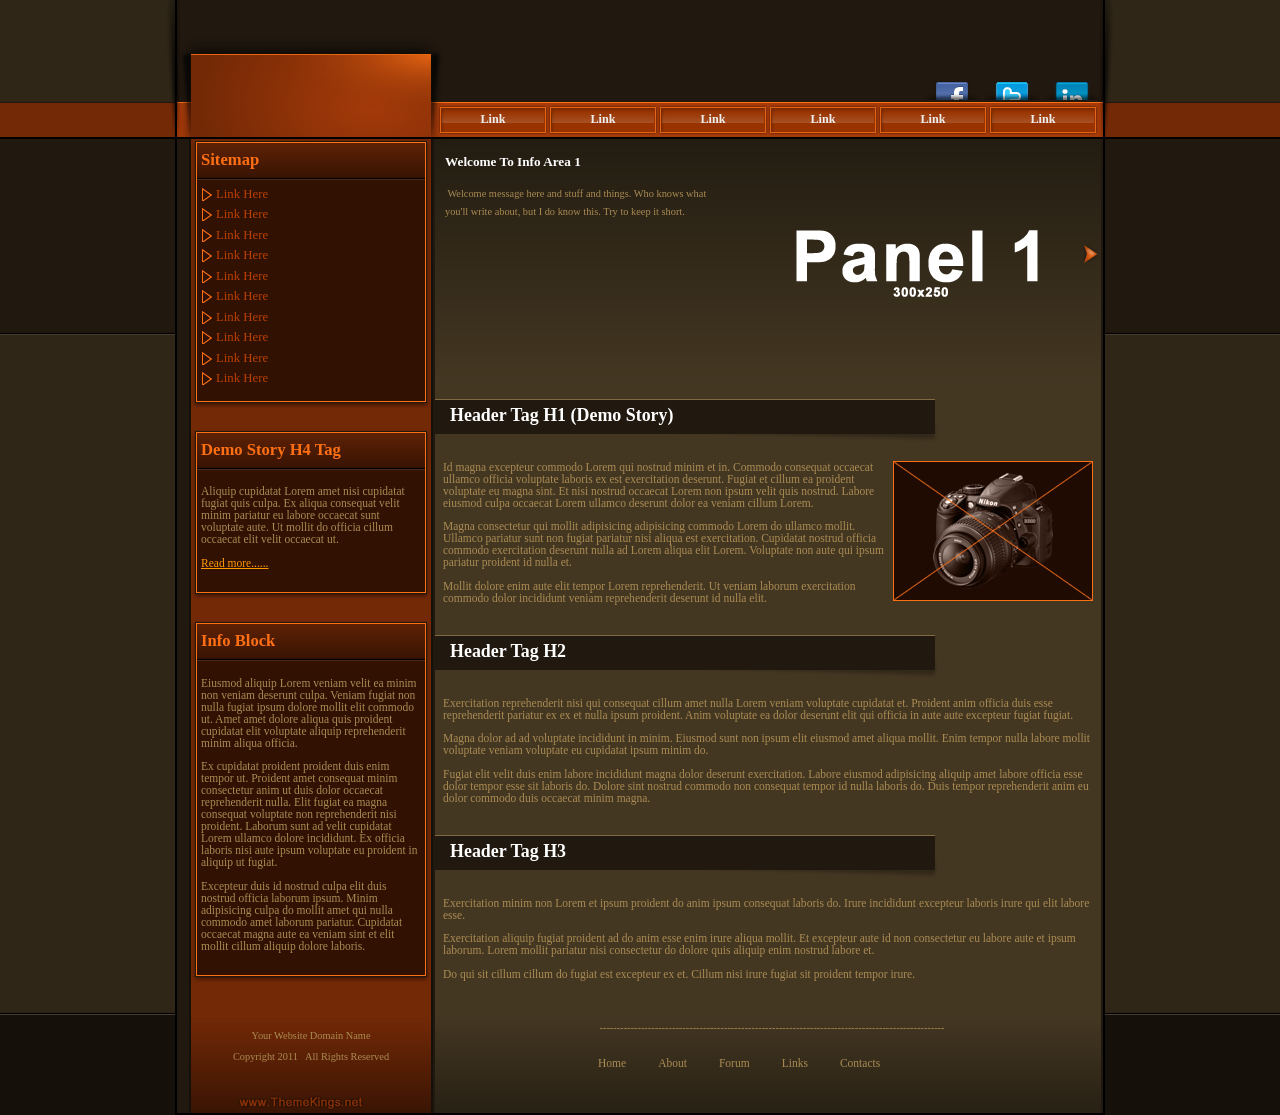
==== index.html @ bce32039 "found a template to use" ====
<!DOCTYPE html PUBLIC "-//W3C//DTD XHTML 1.0 Transitional//EN" "http://www.w3.org/TR/xhtml1/DTD/xhtml1-transitional.dtd">
<html xmlns="http://www.w3.org/1999/xhtml">

<head>

<meta content="text/html; charset=windows-1252" http-equiv="Content-Type" />

<title>ThemeKings HAZE HTML and CSS Gaming Website Theme - Free Template Download</title>
<meta name="description" content="Download HAZE at Themekings. Our FREE website theme is codied in HTML and CSS format." />
<meta name="keywords" content="" />
<meta content="english" name="Language"/>
<meta content="public" http-equiv="cache-control"/>
<meta content="index,follow" name="robots"/>

<meta property="og:url"           content="http://themekings.net/themestk/rec/haze/index.html" />
<meta property="og:type"          content="website" />
<meta property="og:title"         content="ThemeKings HAZE HTML and CSS Gaming Website Theme - Free Template Download" />
<meta property="og:description"   content="Download HAZE at Themekings. Our FREE website theme is codied in HTML and CSS format." />
<meta property="og:image"         content="http://themekings.net/images/tk.jpg" />

<meta name="viewport" content="width-device-width, initial-scale=1.0"/>


<!-- Global site tag (gtag.js) - Google Analytics -->
<script async src="https://www.googletagmanager.com/gtag/js?id=UA-2984065-7"></script>
<script>
  window.dataLayer = window.dataLayer || [];
  function gtag(){dataLayer.push(arguments);}
  gtag('js', new Date());

  gtag('config', 'UA-2984065-7');
</script>


<!-- CSS FILES -->
<link href="css/styles.css" rel="stylesheet" type="text/css" />


<script src="slideshow/jquery-1.2.6.pack.js" type="text/javascript"></script>
<script src="slideshow/stepcarousel.js" type="text/javascript"></script>
<script src="slideshow/carousel.js" type="text/javascript"></script>
<script src="slideshow/portfolio.js" type="text/javascript"></script>


</head>



<body>





<div id="container">

<div id="head">
	<div id="social-networks">
		<ul>
			<li><a class="FBlink" href="#" target="_blank"></a></li>
			<li><a class="TWlink" href="#" target="_blank"></a></li>
			<li><a class="LNlink" href="#" target="_blank"></a></li>
		</ul>
	</div>



	<div id="menuBox">
		<ul>
			<li><a href="#">Link</a></li>
			<li><a href="#">Link</a></li>
			<li><a href="#">Link</a></li>
			<li><a href="#">Link</a></li>
			<li><a href="#">Link</a></li>
			<li><a href="#">Link</a></li>
		</ul>
	</div>

</div>





<div id="pageBody">


	
	<div id="col-L">

		

		<div class="Vnav-Box">
			<h4>Sitemap</h4>
			<div class="vnavBdy">
				<div class="vnavInfo">
					<ul>
						<li><a href="#">Link Here</a></li>
						<li><a href="#">Link Here</a></li>
						<li><a href="#">Link Here</a></li>
						<li><a href="#">Link Here</a></li>
						<li><a href="#">Link Here</a></li>
						<li><a href="#">Link Here</a></li>
						<li><a href="#">Link Here</a></li>
						<li><a href="#">Link Here</a></li>
						<li><a href="#">Link Here</a></li>
						<li><a href="#">Link Here</a></li>
					</ul>
				</div>
			</div>
			<div class="vnavFt"></div>
		</div>

		

		

		<div class="Vnav-Box">
			<h4>Demo Story H4 Tag</h4>
			<div class="vnavBdy">
				<div class="vnavInfo">
					
					<p>Aliquip cupidatat Lorem amet nisi cupidatat fugiat quis culpa. Ex aliqua consequat velit minim pariatur eu labore occaecat sunt voluptate aute. Ut mollit 
					do officia cillum occaecat elit velit occaecat ut.</p>

					<p><a href="#">Read more......</a></p>
					
				</div>
			</div>
			<div class="vnavFt"></div>
		</div>





		<div class="Vnav-Box">
			<h4>Info Block</h4>
			<div class="vnavBdy">
				<div class="vnavInfo">
					
					<p>Eiusmod aliquip Lorem veniam velit ea minim non veniam deserunt culpa. Veniam fugiat non nulla fugiat ipsum dolore mollit elit commodo ut. Amet amet dolore 
					aliqua quis proident cupidatat elit voluptate aliquip reprehenderit minim aliqua officia.</p>

					<p>Ex cupidatat proident proident duis enim tempor ut. Proident amet consequat minim consectetur anim ut duis dolor occaecat reprehenderit nulla. Elit fugiat 
					ea magna consequat voluptate non reprehenderit nisi proident. Laborum sunt ad velit cupidatat Lorem ullamco dolore incididunt. Ex officia laboris nisi aute 
					ipsum voluptate eu proident in aliquip ut fugiat.</p>
					
					<p>Excepteur duis id nostrud culpa elit duis nostrud officia laborum ipsum. Minim adipisicing culpa do mollit amet qui nulla commodo amet laborum pariatur. 
					Cupidatat occaecat magna aute ea veniam sint et elit mollit cillum aliquip dolore laboris.</p>
					
				</div>
			</div>
			<div class="vnavFt"></div>
		</div>

		

		

	</div>



	





	<div id="col-R">

		<div id="pageBanner">		

			<div id="mygallery">
			<div class="contenthol">
			
			
				<div class="con">
					<div class="inner">
						<div class="projecttitle">Welcome To Info Area 1</div>
						<div class="projectdesc">
							<p>&nbsp;Welcome message here and stuff and things. Who knows what you'll write about, but I do know this. Try to keep it short.</p>
							<img alt="Coming Soon" class="preview" height="250" src="images/1.png" width="300" />
						</div>
					</div>
				</div>


				<div class="con">
					<div class="inner">
						<div class="projecttitle">Welcome To Info Area 2</div>
						<div class="projectdesc">
							<p>Adipisicing magna amet est mollit elit incididunt dolor veniam velit sit tempor aute anim do magna dolor aliquip veniam ad culpa occaecat qui. Qui aliquip incididunt amet cupidatat cupidatat amet do elit et pariatur labore cillum culpa quis eiusmod velit sint irure ipsum ex proident. Do cillum aliqua labore consectetur ipsum ipsum est veniam exercitation anim sint Lorem non dolore commodo aliqua exercitation.</p>							<img alt="Coming Soon" class="preview" height="250" src="images/2.png" width="300" />
						</div>
					</div>
				</div>


				<div class="con">
					<div class="inner">
						<div class="projecttitle">Welcome To Info Area 3</div>
						<div class="projectdesc">
							<p>Veniam Lorem sunt sint exercitation veniam pariatur ipsum irure velit cupidatat adipisicing nostrud adipisicing mollit aute ad eu deserunt occaecat sint anim cillum aliquip culpa. Nisi elit proident sit amet anim occaecat veniam do. Qui esse nulla id nulla anim nulla id deserunt mollit et nulla anim tempor id aliqua in adipisicing ex cupidatat in pariatur aliqua amet.</p>
							<img alt="Coming Soon" class="preview" height="250" src="images/3.png" width="300" />
						</div>
					</div>
				</div>			

			</div>

		</div>

			

	</div>

		

		<h1>Header Tag H1 (Demo Story)</h1>
		<div class="cnt-box">
			<div class="cnt-info">
				
				<p><img style="float:right; margin-left:6px" alt="" height="140" src="images/test-pic.jpg" width="200" />Id magna excepteur commodo Lorem qui nostrud minim et 
				in. Commodo consequat occaecat ullamco officia voluptate laboris ex est exercitation deserunt. Fugiat et cillum ea proident voluptate eu magna sint. Et nisi 
				nostrud occaecat Lorem non ipsum velit quis nostrud. Labore eiusmod culpa occaecat Lorem ullamco deserunt dolor ea veniam cillum Lorem.</p>
				
				<p>Magna consectetur qui mollit adipisicing adipisicing commodo Lorem do ullamco mollit. Ullamco pariatur sunt non fugiat pariatur nisi aliqua est exercitation. 
				Cupidatat nostrud officia commodo exercitation deserunt nulla ad Lorem aliqua elit Lorem. Voluptate non aute qui ipsum pariatur proident id nulla et.</p>

				<p>Mollit dolore enim aute elit tempor Lorem reprehenderit. Ut veniam laborum exercitation commodo dolor incididunt veniam reprehenderit deserunt id 
				nulla elit.</p>
			
			</div>
		</div>



		<h2>Header Tag H2</h2>
		<div class="cnt-box">
			<div class="cnt-info">
				
				<p>Exercitation reprehenderit nisi qui consequat cillum amet nulla Lorem veniam voluptate cupidatat et. Proident anim officia duis esse reprehenderit pariatur 
				ex ex et nulla ipsum proident. Anim voluptate ea dolor deserunt elit qui officia in aute aute excepteur fugiat fugiat.</p>

				<p>Magna dolor ad ad voluptate incididunt in minim. Eiusmod sunt non ipsum elit eiusmod amet aliqua mollit. Enim tempor nulla labore mollit voluptate veniam 
				voluptate eu cupidatat ipsum minim do.</p>
				
				<p>Fugiat elit velit duis enim labore incididunt magna dolor deserunt exercitation. Labore eiusmod adipisicing aliquip amet labore officia esse dolor 
				tempor esse sit laboris do. Dolore sint nostrud commodo non consequat tempor id nulla laboris do. Duis tempor reprehenderit anim eu dolor commodo duis 
				occaecat minim magna.</p>
								
			</div>
		</div>



		<h3>Header Tag H3</h3>
		<div class="cnt-box">
			<div class="cnt-info">
				
				<p>Exercitation minim non Lorem et ipsum proident do anim ipsum consequat laboris do. Irure incididunt excepteur laboris irure qui elit labore esse.</p>

				<p>Exercitation aliquip fugiat proident ad do anim esse enim irure aliqua mollit. Et excepteur aute id non consectetur eu labore aute et ipsum laborum. Lorem mollit pariatur nisi consectetur do dolore quis aliquip enim nostrud labore et.</p>
				
				<p>Do qui sit cillum cillum do fugiat est excepteur ex et. Cillum nisi irure fugiat sit proident tempor irure.</p>
				
			</div>
		</div>

	</div>

<div class="clear-B"></div>	
</div>



</div>





<div id="foot">
	<div id="foot-Info">
		<div id="FT-col-L">
			<div id="FT-col-L-info">
				<p>Your Website Domain Name</p>
				<p>Copyright 2011&nbsp;&nbsp; All Rights Reserved</p>
			</div>
		</div>
		<div id="FT-col-R">
		
			<p>----------------------------------------------------------------------------------------------------</p>
			
			<div class="FT-info-links">
				<ul>
					<li><a class="footer" href="#">Home</a></li>
					<li><a class="footer" href="#">About</a></li>
					<li><a class="footer" href="#">Forum</a></li>
					<li><a class="footer" href="#">Links</a></li>
					<li><a class="footer" href="#">Contacts</a></li>
				</ul>
			</div>
		</div>
	</div>
</div>



</body>
</html>
---- css/styles.css ----
﻿/*
ThemeKings
www.themekings.net
Todd Swift, Designer
tswift@themekings.net
Released: 02/2011
Last revised: 02/2022
Copyright 2011, All Rights Reserved
 */
/* ========== BODY ========== */
body {
	background-position: left top;
	background-color: #2F2617;
	font-family: Verdana;
	padding: 0px;
	margin: 0px;
	overflow: auto;
	font-size: .8em;
	background-image: url('../theme/top-bgnd.jpg');
	background-repeat: repeat-x;
}
/* ========== CONTAINERS ========== */
#container {
	padding: 0px;
	margin: 0px auto 0px auto;
	width: 960px;
	position: relative;
	overflow: hidden;
}
#pageBody {
	padding: 0px;
	margin: 0px auto 0px auto;
	background-image: url('../theme/body-fill.gif');
	background-repeat: repeat-y;
	background-position: left top;
	width: 930px;
	position: relative;
}
/* ========== HEADER TAGS ========== */
h1 {
	background-position: left top;
	padding: 0px;
	margin: 0px 0px 5px 0px;
	font-size: 140%;
	font-weight: bold;
	color: #FFFFFF;
	text-align: left;
	text-indent: 15px;
	background-image: url('../theme/h1.jpg');
	background-repeat: no-repeat;
	width: 666px;
	height: 45px;
	position: relative;
	overflow: hidden;
	line-height: 180%;
}
h2 {
	background-position: left top;
	padding: 0px;
	margin: 0px 0px 5px 0px;
	font-size: 140%;
	font-weight: bold;
	color: #FFFFFF;
	text-align: left;
	text-indent: 15px;
	background-image: url('../theme/h1.jpg');
	background-repeat: no-repeat;
	width: 666px;
	height: 45px;
	position: relative;
	overflow: hidden;
	line-height: 180%;
}
h3 {
	background-position: left top;
	padding: 0px;
	margin: 0px 0px 5px 0px;
	font-size: 140%;
	font-weight: bold;
	color: #FFFFFF;
	text-align: left;
	text-indent: 15px;
	background-image: url('../theme/h1.jpg');
	background-repeat: no-repeat;
	width: 666px;
	height: 45px;
	position: relative;
	overflow: hidden;
	line-height: 180%;
}
/* ====== Used As Vnav Title ======
h4 {
	font-size: 110%;
}
*/
h5 {
	font-size: 100%;
}
h6 {
	font-size: 100%;
}
p {
	color: #AA8B53;
	font-size: 90%;
	font-weight: normal;
}
/* ========== MISC. FLOATS ========== */
.float-R {
	float: right;
	position: relative;
}
.float-L {
	float: left;
	position: relative;
}
/* ========== MISC. CLEARS ========== */
.clear-R {
	clear: right;
}
.clear-L {
	clear: left;
}
.clear-B {
	clear: both;
}
/* ========== HEADER ========== */
#head {
	background-image: url('../theme/header.jpg');
	background-repeat: no-repeat;
	background-position: left top;
	padding: 0px;
	margin: 0px;
	width: 960px;
	height: 139px;
	position: relative;
	overflow: hidden;
}
/* ========== HEADER NAV ========== */
#menuBox {
	width: 660px;
	height: 30px;
	position: relative;
	margin-top: 5px;
	margin-left: 278px;
	padding: 0px;
}
#menuBox ul {
	padding : 0px;
	margin : 0px;
	list-style-type : none;
}
#menuBox ul li {
	padding : 0px;
	margin : 0px;
	display: inline;
}
#menuBox ul li a {
	width : 110px;
	height: 30px;
	background-position: 0px 0px;
	margin: 0px;
	padding : 0px;
	color: #EEEEEE;
	text-decoration : none;
	font-size: 95%;
	line-height : 240%;
	text-align: center;
	position : relative;
	background-repeat : no-repeat;
	background-image: url('../theme/HnavButn2.jpg');
	float: left;
	font-weight: bold;
	overflow: hidden;
}
#menuBox li a.current {
	background-position: 0px 0px;
	color : #EEEEEE;
}
#menuBox li a:hover {
	background-position: -110px 0px;
	color: #000;
	background-image : url('../theme/HnavButn2.jpg');
	background-repeat : no-repeat;
}
/* ========== COLUMNS ========== */
#col-L {
	width: 240px;
	position: relative;
	overflow: hidden;
	padding: 0px;
	margin: 0px 0px 0px 16px;
	float: left;
}
#col-R {
	width: 666px;
	position: relative;
	overflow: hidden;
	padding: 0px;
	margin: 0px 4px 0px 0px;
	float: right;
}
/* ========== CONTENT BANNER  ========== */
#pageBanner {
	padding: 0px;
	margin: 0px 0px 10px 0px;
	width: 666px;
	height: 250px;
	position: relative;
	overflow: hidden;
	background-image: url('../theme/page-banner.png');
	background-repeat: no-repeat;
	background-position: left top;
}
#mygallery {
	margin: 0px auto 0px auto;
	padding: 0px;
	position: relative;
	width: 666px;
	height: 250px;
	font-size: 90%;
	color: #000000;
	font-weight: normal;
	text-decoration: none;
	text-align: left;
}
.contenthol {
	padding: 0px;
	margin: 0px;
	height: 250px;
	width: 666px;
	overflow: hidden;
	top: 0px;
	left: 0px;
	position: absolute;
}
.projecttitle {
	margin: 0px;
	padding: 15px 0px 0px 10px;
	font-size: 115%;
	width: 280px;
	color: #fff;
	font-weight: bold;
}
.projectdesc {
	margin: 0px;
	width: 280px;
	color: #fff;
	line-height: 18px;
	padding: 5px 0px 0px 10px;
}
.preview {
	padding: 0px;
	position: absolute;
	bottom: 0;
	right: 0px;
	width: 300px;
	height: 250px;
	margin-right: 30px;
	color: #000000;
}
#next {
	position: absolute;
	bottom: 60px;
	right: 10px;
}
.con {
	height: 250px;
	width: 666px;
	overflow: hidden;
}
/* ========== CONTENT ========== */
.cnt-box {
	padding: 0px;
	margin: 0px 0px 20px 0px;
	width: 666px;
	position: relative;
	overflow: hidden;
}
.cnt-info {
	color: #AA8B53;
	text-align: left;
	padding: 0px;
	margin: 0px auto 0px auto;
	width: 650px;
	position: relative;
	overflow: hidden;
}
/* ========== V NAVIGATION MENU ========== */
.Vnav-Box {
	width: 240px;
	position: relative;
	overflow: hidden;
	padding: 0px;
	margin: 0px 0px 20px 0px;
}
h4 {
	margin: 0px;
	padding: 0px;
	width: 240px;
	height: 45px;
	position: relative;
	overflow: hidden;
	background-image: url('../theme/vnav-Header.png');
	background-repeat: no-repeat;
	background-position: left top;
	color: #FF6F14;
	text-align: left;
	text-indent: 10px;
	line-height: 250%;
	font-size: 130%;
	font-weight: bold;
}
.vnavBdy {
	background-image: url('../theme/vnav-fill.png');
	background-repeat: repeat-y;
	background-position: left top;
	margin: 0px;
	padding: 0px;
	width: 240px;
	position: relative;
	overflow: hidden;
}
.vnavFt {
	background-image: url('../theme/vnav-ft.png');
	background-repeat: no-repeat;
	background-position: left top;
	padding: 0px;
	margin: 0px;
	width: 240px;
	height: 20px;
	position: relative;
	overflow: hidden;
}
.vnavInfo {
	padding: 0px;
	margin: 0px auto 0px auto;
	width: 220px;
	position: relative;
	overflow: hidden;
	color: #BB4004;
}
.vnavInfo ul {
	padding : 0px;
	margin : 0px;
	list-style-type : none;
	width : 220px;
	position : relative;
}
.vnavInfo ul li {
	padding : 0px;
	margin : 0px;
}
.vnavInfo ul li a {
	background-position : 0 0;
	margin : 0;
	display : inline;
	padding : 0 0 0 15px;
	color : #BB4004;
	text-decoration : none;
	line-height : 160%;
	text-align : left;
	position : relative;
	background-repeat : no-repeat;
	background-image: url('../theme/nav-arrow.jpg');
}
.vnavInfo li a.current {
	background-position : left top;
	color : #BB4004;
}
.vnavInfo li a:hover {
	background-position : -220px 0;
	color : #FF6F14;
	background-image : url('../theme/nav-arrow.jpg');
	background-repeat : no-repeat;
}
/* ========== FOOTER ========== */
#foot {
	margin: 0px;
	padding: 0px;
	height: 104px;
	position: relative;
	overflow: hidden;
	background-image: url('../theme/foot-filler.gif');
	background-repeat: repeat-x;
	background-position: left top;
}
#foot-Info {
	padding: 0px;
	margin: 0px auto 0px auto;
	width: 930px;
	height: 104px;
	position: relative;
	overflow: hidden;
	background-image: url('../theme/footer.png');
	background-repeat: no-repeat;
	background-position: left top;
}
#FT-col-L {
	width: 240px;
	position: relative;
	overflow: hidden;
	padding: 0px;
	margin: 0px 0px 0px 16px;
	float: left;
}
#FT-col-L-info {
	font-size: 90%;
	text-align: center;
	padding: 0px;
	margin: 20px auto 0px auto;
	width: 220px;
	position: relative;
	line-height: 90%;
}
#FT-col-R {
	width: 666px;
	position: relative;
	overflow: hidden;
	padding: 0px;
	margin: 0px;
	float: right;
	text-align: center;
	font-size: 90%;
	color: #AA8B53;
}
.FT-info-links {
	padding: 0px;
	margin: 10px auto 0px auto;
	position: relative;
	width: 380px;
	height: 30px;
	text-align: center;
	line-height: 110%;
}
.FT-info-links ul {
	list-style-type: none;
	margin: 0;
	padding: 0;
	overflow: hidden;
}
.FT-info-links li {
	float: left;
}
.FT-info-links a {
	display: block;
	color: #FF9900;
	text-align: center;
	padding: 14px 16px;
	text-decoration: none;
}
/* ========== ALERTS & ANNOUNCMENTS ========== */
/* ========== PAGE LINK EFFECTS ========== */
a:link {
	color: #FF9900;
}
a:visited {
	color: #FF9900;
}
a:hover {
	color: #FF6F14;
}
a.footer:link {
	color: #AA8B53;
}
a.footer:visited {
	color: #AA8B53;
}
a.footer:hover {
	color: #C7B18B;
}
/* ========== TEXT EFFECTS ========== */
/* ========== SOCIAL MEDIA ========== */
#social-networks {
	margin-left: 762px;
	margin-top: 70px;
	padding : 0px;
	width : 180px;
	height : 30px;
	position : relative;
	overflow : hidden;
}
#social-networks ul {
	padding : 0px;
	margin : 0px;
	list-style-type: none;
}
#social-networks ul li {
	padding : 0px;
	margin : 0px;
	width : 60px;
	height : 30px;
	position : relative;
	overflow : hidden;
	float : left;
	list-style-type: none;
}
.FBlink {
	padding : 0;
	margin : 0;
	display : block;
	width : 60px;
	height : 30px;
	background : url('../theme/facebook.png') no-repeat 0 -30px;
	overflow : hidden;
	position : relative;
}
.FBlink:hover {
	background : url('../theme/facebook.png') no-repeat 0 0;
}
.TWlink {
	padding : 0;
	margin : 0;
	display : block;
	width : 60px;
	height : 30px;
	background : url('../theme/twitter.png') no-repeat 0 -30px;
	overflow : hidden;
	position : relative;
}
.TWlink:hover {
	background : url('../theme/twitter.png') no-repeat 0 0;
}
.LNlink {
	padding : 0;
	margin : 0;
	display : block;
	width : 60px;
	height : 30px;
	background : url('../theme/linkedin.png') no-repeat 0 -30px;
	overflow : hidden;
	position : relative;
}
.LNlink:hover {
	background : url('../theme/linkedin.png') no-repeat 0 0;
}
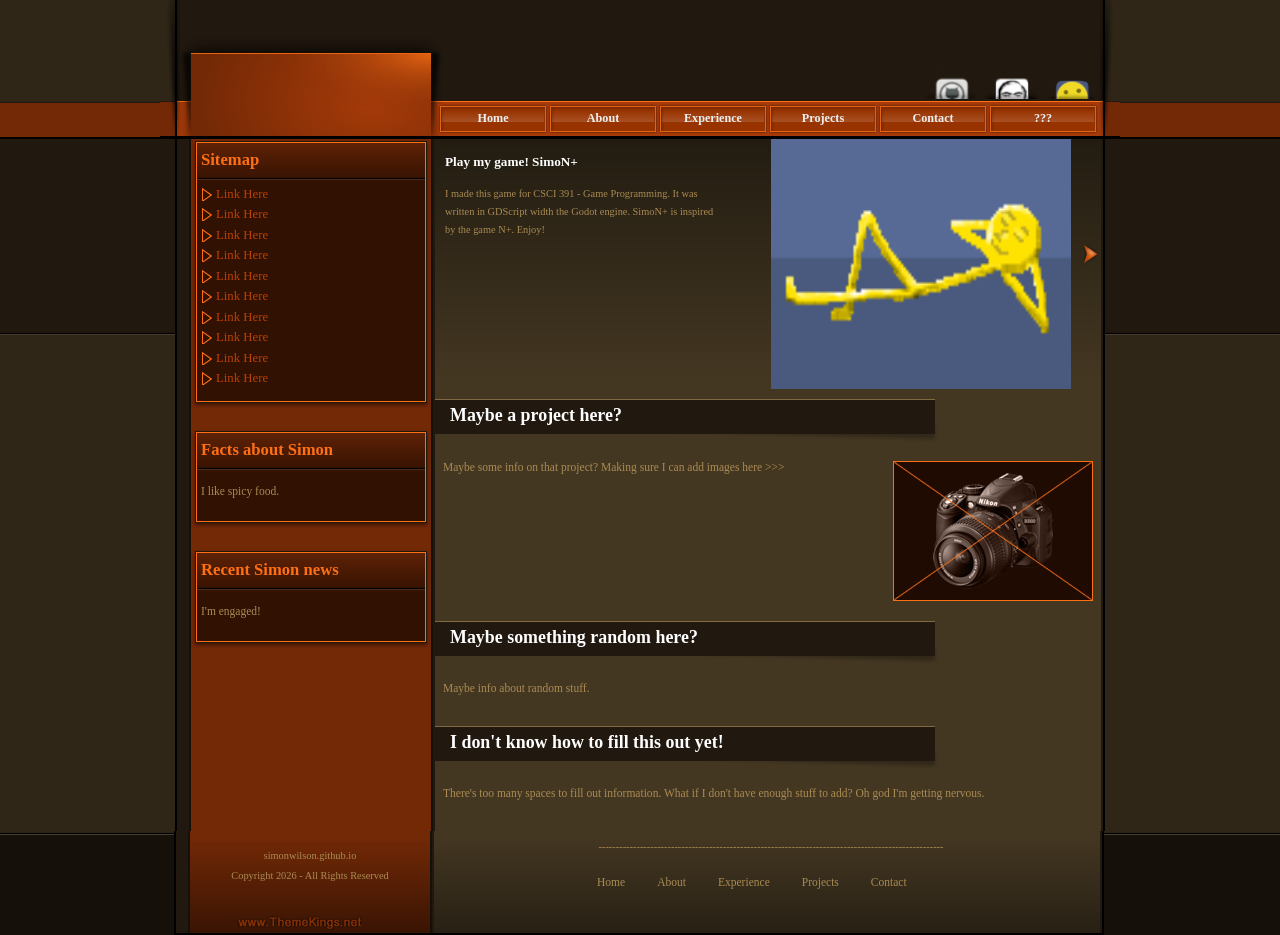
==== commit 97425387: "added more icons and info. Created a structure to edit later." ====
--- a/index.html
+++ b/index.html
@@ -5,31 +5,23 @@
 
 <meta content="text/html; charset=windows-1252" http-equiv="Content-Type" />
 
-<title>ThemeKings HAZE HTML and CSS Gaming Website Theme - Free Template Download</title>
-<meta name="description" content="Download HAZE at Themekings. Our FREE website theme is codied in HTML and CSS format." />
+<title></title>
+<meta name="description" content="" />
 <meta name="keywords" content="" />
 <meta content="english" name="Language"/>
 <meta content="public" http-equiv="cache-control"/>
 <meta content="index,follow" name="robots"/>
 
-<meta property="og:url"           content="http://themekings.net/themestk/rec/haze/index.html" />
+<meta property="og:url"           content="" />
 <meta property="og:type"          content="website" />
-<meta property="og:title"         content="ThemeKings HAZE HTML and CSS Gaming Website Theme - Free Template Download" />
-<meta property="og:description"   content="Download HAZE at Themekings. Our FREE website theme is codied in HTML and CSS format." />
-<meta property="og:image"         content="http://themekings.net/images/tk.jpg" />
+<meta property="og:title"         content="" />
+<meta property="og:description"   content="" />
+<meta property="og:image"         content="" />
 
 <meta name="viewport" content="width-device-width, initial-scale=1.0"/>
 
 
 <!-- Global site tag (gtag.js) - Google Analytics -->
-<script async src="https://www.googletagmanager.com/gtag/js?id=UA-2984065-7"></script>
-<script>
-  window.dataLayer = window.dataLayer || [];
-  function gtag(){dataLayer.push(arguments);}
-  gtag('js', new Date());
-
-  gtag('config', 'UA-2984065-7');
-</script>
 
 
 <!-- CSS FILES -->
@@ -54,12 +46,12 @@
 
 <div id="container">
 
-<div id="head">
+<div id="head" style="top: -1px;">
 	<div id="social-networks">
 		<ul>
-			<li><a class="FBlink" href="#" target="_blank"></a></li>
-			<li><a class="TWlink" href="#" target="_blank"></a></li>
-			<li><a class="LNlink" href="#" target="_blank"></a></li>
+			<li><a class="FBlink" href="https://github.com/simonwilson1080" target="_blank"></a></li>
+			<li><a class="TWlink" href="https://www.thisman.org/" target="_blank"></a></li>
+			<li><a class="LNlink" href="https://simonsnplus.web.app/" target="_blank"></a></li>
 		</ul>
 	</div>
 
@@ -67,12 +59,12 @@
 
 	<div id="menuBox">
 		<ul>
-			<li><a href="#">Link</a></li>
-			<li><a href="#">Link</a></li>
-			<li><a href="#">Link</a></li>
-			<li><a href="#">Link</a></li>
-			<li><a href="#">Link</a></li>
-			<li><a href="#">Link</a></li>
+			<li><a href="index.html">Home</a></li>
+			<li><a href="about.html">About</a></li>
+			<li><a href="experience.html">Experience</a></li>
+			<li><a href="projects.html">Projects</a></li>
+			<li><a href="contact.html">Contact</a></li>
+			<li><a href="#">???</a></li>
 		</ul>
 	</div>
 
@@ -116,14 +108,11 @@
 		
 
 		<div class="Vnav-Box">
-			<h4>Demo Story H4 Tag</h4>
+			<h4>Facts about Simon</h4>
 			<div class="vnavBdy">
 				<div class="vnavInfo">
 					
-					<p>Aliquip cupidatat Lorem amet nisi cupidatat fugiat quis culpa. Ex aliqua consequat velit minim pariatur eu labore occaecat sunt voluptate aute. Ut mollit 
-					do officia cillum occaecat elit velit occaecat ut.</p>
-
-					<p><a href="#">Read more......</a></p>
+					<p>I like spicy food.</p>
 					
 				</div>
 			</div>
@@ -135,19 +124,11 @@
 
 
 		<div class="Vnav-Box">
-			<h4>Info Block</h4>
+			<h4>Recent Simon news</h4>
 			<div class="vnavBdy">
 				<div class="vnavInfo">
 					
-					<p>Eiusmod aliquip Lorem veniam velit ea minim non veniam deserunt culpa. Veniam fugiat non nulla fugiat ipsum dolore mollit elit commodo ut. Amet amet dolore 
-					aliqua quis proident cupidatat elit voluptate aliquip reprehenderit minim aliqua officia.</p>
-
-					<p>Ex cupidatat proident proident duis enim tempor ut. Proident amet consequat minim consectetur anim ut duis dolor occaecat reprehenderit nulla. Elit fugiat 
-					ea magna consequat voluptate non reprehenderit nisi proident. Laborum sunt ad velit cupidatat Lorem ullamco dolore incididunt. Ex officia laboris nisi aute 
-					ipsum voluptate eu proident in aliquip ut fugiat.</p>
-					
-					<p>Excepteur duis id nostrud culpa elit duis nostrud officia laborum ipsum. Minim adipisicing culpa do mollit amet qui nulla commodo amet laborum pariatur. 
-					Cupidatat occaecat magna aute ea veniam sint et elit mollit cillum aliquip dolore laboris.</p>
+					<p>I'm engaged!</p>
 					
 				</div>
 			</div>
@@ -178,10 +159,13 @@
 			
 				<div class="con">
 					<div class="inner">
-						<div class="projecttitle">Welcome To Info Area 1</div>
+						<div class="projecttitle">Play my game! SimoN+</div>
 						<div class="projectdesc">
-							<p>&nbsp;Welcome message here and stuff and things. Who knows what you'll write about, but I do know this. Try to keep it short.</p>
-							<img alt="Coming Soon" class="preview" height="250" src="images/1.png" width="300" />
+							<p>I made this game for CSCI 391 - Game Programming.
+								It was written in GDScript width the Godot engine. 
+								SimoN+ is inspired by the game N+. Enjoy!
+							</p>
+							<a href="https://simonsnplus.web.app/" target="_blank"><img alt="SimoN+, the game." class="preview" height="200" src="images/menu_bg.png" width="300" /></a>
 						</div>
 					</div>
 				</div>
@@ -189,9 +173,10 @@
 
 				<div class="con">
 					<div class="inner">
-						<div class="projecttitle">Welcome To Info Area 2</div>
+						<div class="projecttitle">Placeholder!</div>
 						<div class="projectdesc">
-							<p>Adipisicing magna amet est mollit elit incididunt dolor veniam velit sit tempor aute anim do magna dolor aliquip veniam ad culpa occaecat qui. Qui aliquip incididunt amet cupidatat cupidatat amet do elit et pariatur labore cillum culpa quis eiusmod velit sint irure ipsum ex proident. Do cillum aliqua labore consectetur ipsum ipsum est veniam exercitation anim sint Lorem non dolore commodo aliqua exercitation.</p>							<img alt="Coming Soon" class="preview" height="250" src="images/2.png" width="300" />
+							<p>This is a marble. It doesn't really mean anything.</p>
+							<img alt="Coming Soon" class="preview" height="250" src="images/marble.png" width="300" />
 						</div>
 					</div>
 				</div>
@@ -199,10 +184,10 @@
 
 				<div class="con">
 					<div class="inner">
-						<div class="projecttitle">Welcome To Info Area 3</div>
+						<div class="projecttitle">Placeholder!</div>
 						<div class="projectdesc">
-							<p>Veniam Lorem sunt sint exercitation veniam pariatur ipsum irure velit cupidatat adipisicing nostrud adipisicing mollit aute ad eu deserunt occaecat sint anim cillum aliquip culpa. Nisi elit proident sit amet anim occaecat veniam do. Qui esse nulla id nulla anim nulla id deserunt mollit et nulla anim tempor id aliqua in adipisicing ex cupidatat in pariatur aliqua amet.</p>
-							<img alt="Coming Soon" class="preview" height="250" src="images/3.png" width="300" />
+							<p>I don't know what images to add as placeholders. Here's Dr. Robotnik.</p>
+							<img alt="Coming Soon" class="preview" height="250" src="images/pingas.png" width="300" />
 						</div>
 					</div>
 				</div>			
@@ -217,54 +202,36 @@
 
 		
 
-		<h1>Header Tag H1 (Demo Story)</h1>
+		<h1>Maybe a project here?</h1>
 		<div class="cnt-box">
 			<div class="cnt-info">
 				
-				<p><img style="float:right; margin-left:6px" alt="" height="140" src="images/test-pic.jpg" width="200" />Id magna excepteur commodo Lorem qui nostrud minim et 
-				in. Commodo consequat occaecat ullamco officia voluptate laboris ex est exercitation deserunt. Fugiat et cillum ea proident voluptate eu magna sint. Et nisi 
-				nostrud occaecat Lorem non ipsum velit quis nostrud. Labore eiusmod culpa occaecat Lorem ullamco deserunt dolor ea veniam cillum Lorem.</p>
-				
-				<p>Magna consectetur qui mollit adipisicing adipisicing commodo Lorem do ullamco mollit. Ullamco pariatur sunt non fugiat pariatur nisi aliqua est exercitation. 
-				Cupidatat nostrud officia commodo exercitation deserunt nulla ad Lorem aliqua elit Lorem. Voluptate non aute qui ipsum pariatur proident id nulla et.</p>
-
-				<p>Mollit dolore enim aute elit tempor Lorem reprehenderit. Ut veniam laborum exercitation commodo dolor incididunt veniam reprehenderit deserunt id 
-				nulla elit.</p>
-			
-			</div>
-		</div>
-
-
-
-		<h2>Header Tag H2</h2>
+				<p>Maybe some info on that project? Making sure I can add images here >>>
+					<img style="float:right; margin-left:6px" alt="" height="140" src="images/test-pic.jpg" width="200" />
+				</p>
+			
+			</div>
+		</div>
+
+
+
+		<h2>Maybe something random here?</h2>
 		<div class="cnt-box">
 			<div class="cnt-info">
 				
-				<p>Exercitation reprehenderit nisi qui consequat cillum amet nulla Lorem veniam voluptate cupidatat et. Proident anim officia duis esse reprehenderit pariatur 
-				ex ex et nulla ipsum proident. Anim voluptate ea dolor deserunt elit qui officia in aute aute excepteur fugiat fugiat.</p>
-
-				<p>Magna dolor ad ad voluptate incididunt in minim. Eiusmod sunt non ipsum elit eiusmod amet aliqua mollit. Enim tempor nulla labore mollit voluptate veniam 
-				voluptate eu cupidatat ipsum minim do.</p>
-				
-				<p>Fugiat elit velit duis enim labore incididunt magna dolor deserunt exercitation. Labore eiusmod adipisicing aliquip amet labore officia esse dolor 
-				tempor esse sit laboris do. Dolore sint nostrud commodo non consequat tempor id nulla laboris do. Duis tempor reprehenderit anim eu dolor commodo duis 
-				occaecat minim magna.</p>
-								
-			</div>
-		</div>
-
-
-
-		<h3>Header Tag H3</h3>
+				<p>Maybe info about random stuff.</p>
+			
+			</div>
+		</div>
+
+
+
+		<h3>I don't know how to fill this out yet!</h3>
 		<div class="cnt-box">
 			<div class="cnt-info">
 				
-				<p>Exercitation minim non Lorem et ipsum proident do anim ipsum consequat laboris do. Irure incididunt excepteur laboris irure qui elit labore esse.</p>
-
-				<p>Exercitation aliquip fugiat proident ad do anim esse enim irure aliqua mollit. Et excepteur aute id non consectetur eu labore aute et ipsum laborum. Lorem mollit pariatur nisi consectetur do dolore quis aliquip enim nostrud labore et.</p>
-				
-				<p>Do qui sit cillum cillum do fugiat est excepteur ex et. Cillum nisi irure fugiat sit proident tempor irure.</p>
-				
+				<p>There's too many spaces to fill out information. What if I don't have enough stuff to add? Oh god I'm getting nervous.</p>
+			
 			</div>
 		</div>
 
@@ -282,11 +249,11 @@
 
 
 <div id="foot">
-	<div id="foot-Info">
+	<div id="foot-Info" style="left: -1px;">
 		<div id="FT-col-L">
 			<div id="FT-col-L-info">
-				<p>Your Website Domain Name</p>
-				<p>Copyright 2011&nbsp;&nbsp; All Rights Reserved</p>
+				<p>simonwilson.github.io</p>
+				<p>Copyright 2026 - All Rights Reserved</p>
 			</div>
 		</div>
 		<div id="FT-col-R">
@@ -295,11 +262,11 @@
 			
 			<div class="FT-info-links">
 				<ul>
-					<li><a class="footer" href="#">Home</a></li>
-					<li><a class="footer" href="#">About</a></li>
-					<li><a class="footer" href="#">Forum</a></li>
-					<li><a class="footer" href="#">Links</a></li>
-					<li><a class="footer" href="#">Contacts</a></li>
+					<li><a class="footer" href="index.html">Home</a></li>
+					<li><a class="footer" href="about.html">About</a></li>
+					<li><a class="footer" href="experience.html">Experience</a></li>
+					<li><a class="footer" href="projects.html">Projects</a></li>
+					<li><a class="footer" href="contact.html">Contact</a></li>
 				</ul>
 			</div>
 		</div>
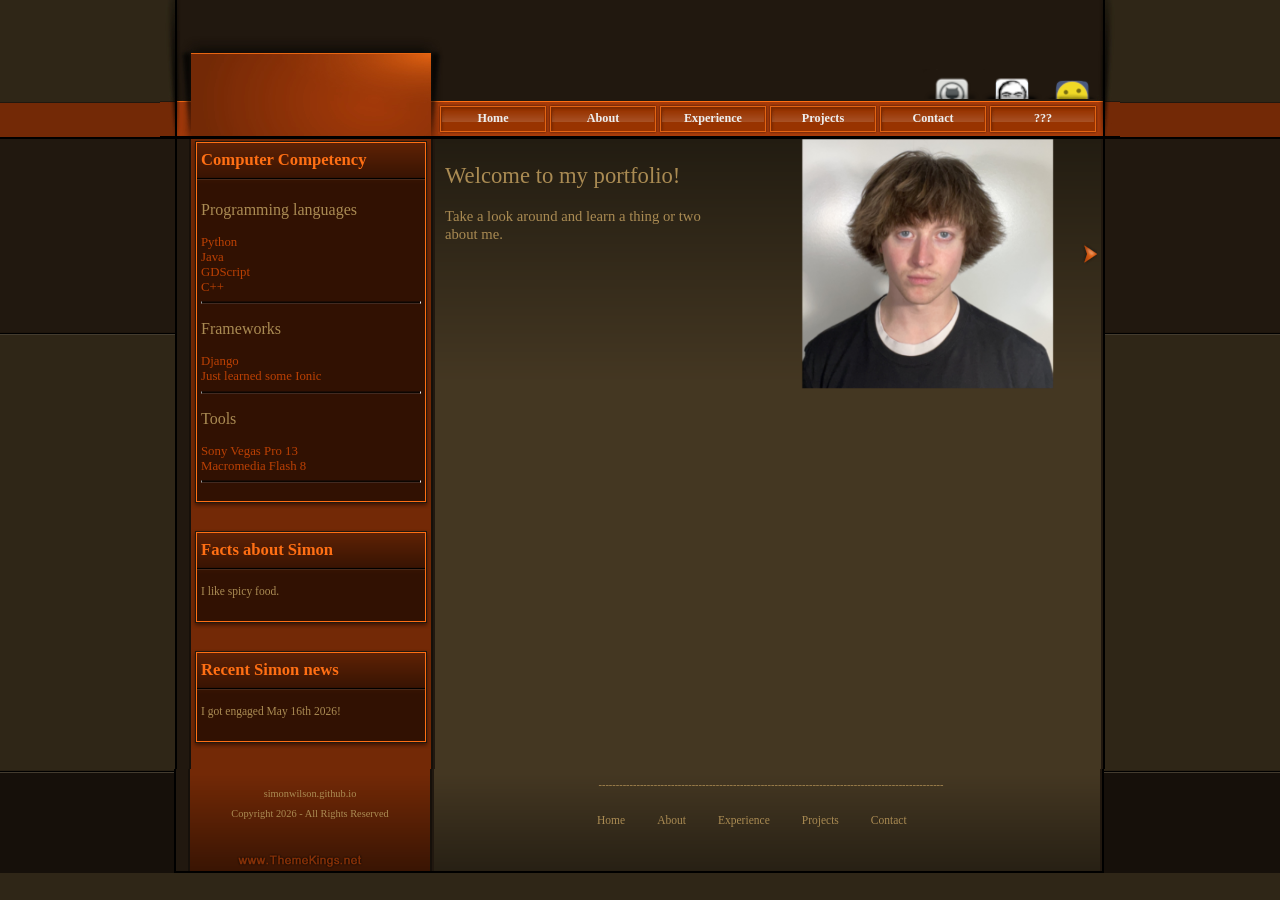
==== commit cc131755: "added enough stuff to pass as actually informative." ====
--- a/index.html
+++ b/index.html
@@ -83,20 +83,31 @@
 		
 
 		<div class="Vnav-Box">
-			<h4>Sitemap</h4>
+			<h4>Computer Competency</h4>
 			<div class="vnavBdy">
-				<div class="vnavInfo">
+				<div class="vnavInfo" style="top: 1px;">
+					<p style="font-size: 12pt;">Programming languages</p>
 					<ul>
-						<li><a href="#">Link Here</a></li>
-						<li><a href="#">Link Here</a></li>
-						<li><a href="#">Link Here</a></li>
-						<li><a href="#">Link Here</a></li>
-						<li><a href="#">Link Here</a></li>
-						<li><a href="#">Link Here</a></li>
-						<li><a href="#">Link Here</a></li>
-						<li><a href="#">Link Here</a></li>
-						<li><a href="#">Link Here</a></li>
-						<li><a href="#">Link Here</a></li>
+						<li>Python</li>
+						<li>Java</li>
+						<li>GDScript</li>
+						<li>C++</li>
+						<hr>
+					</ul>
+
+					<p style="font-size: 12pt;">Frameworks</p>
+					<ul>
+						<li>Django</li>
+						<li>Just learned some Ionic</li>
+						<hr>
+					</ul>
+
+					<p style="font-size: 12pt;">Tools</p>
+					<ul>
+						<li>Sony Vegas Pro 13</li>
+						<li>Macromedia Flash 8</li>
+						<li></li>
+						<hr>
 					</ul>
 				</div>
 			</div>
@@ -128,7 +139,7 @@
 			<div class="vnavBdy">
 				<div class="vnavInfo">
 					
-					<p>I'm engaged!</p>
+					<p>I got engaged May 16th 2026!</p>
 					
 				</div>
 			</div>
@@ -150,90 +161,27 @@
 
 
 	<div id="col-R">
-
-		<div id="pageBanner">		
-
-			<div id="mygallery">
-			<div class="contenthol">
+	<div id="pageBanner">
+
+	<div id="mygallery">
+
 			
 			
 				<div class="con">
 					<div class="inner">
-						<div class="projecttitle">Play my game! SimoN+</div>
 						<div class="projectdesc">
-							<p>I made this game for CSCI 391 - Game Programming.
-								It was written in GDScript width the Godot engine. 
-								SimoN+ is inspired by the game N+. Enjoy!
+							<p style="font-size: 17pt;">Welcome to my portfolio!</p>
+							<p style="font-size: 11pt;"">
+								Take a look around and learn a thing or two about me.<br>
 							</p>
-							<a href="https://simonsnplus.web.app/" target="_blank"><img alt="SimoN+, the game." class="preview" height="200" src="images/menu_bg.png" width="300" /></a>
-						</div>
-					</div>
-				</div>
-
-
-				<div class="con">
-					<div class="inner">
-						<div class="projecttitle">Placeholder!</div>
-						<div class="projectdesc">
-							<p>This is a marble. It doesn't really mean anything.</p>
-							<img alt="Coming Soon" class="preview" height="250" src="images/marble.png" width="300" />
-						</div>
-					</div>
-				</div>
-
-
-				<div class="con">
-					<div class="inner">
-						<div class="projecttitle">Placeholder!</div>
-						<div class="projectdesc">
-							<p>I don't know what images to add as placeholders. Here's Dr. Robotnik.</p>
-							<img alt="Coming Soon" class="preview" height="250" src="images/pingas.png" width="300" />
+							<img alt="Image of Simon Wilson" class="preview" height="200" src="images/profile-img.png" width="300" />
 						</div>
 					</div>
 				</div>			
-
-			</div>
-
-		</div>
-
-			
-
-	</div>
-
-		
-
-		<h1>Maybe a project here?</h1>
-		<div class="cnt-box">
-			<div class="cnt-info">
-				
-				<p>Maybe some info on that project? Making sure I can add images here >>>
-					<img style="float:right; margin-left:6px" alt="" height="140" src="images/test-pic.jpg" width="200" />
-				</p>
-			
-			</div>
-		</div>
-
-
-
-		<h2>Maybe something random here?</h2>
-		<div class="cnt-box">
-			<div class="cnt-info">
-				
-				<p>Maybe info about random stuff.</p>
-			
-			</div>
-		</div>
-
-
-
-		<h3>I don't know how to fill this out yet!</h3>
-		<div class="cnt-box">
-			<div class="cnt-info">
-				
-				<p>There's too many spaces to fill out information. What if I don't have enough stuff to add? Oh god I'm getting nervous.</p>
-			
-			</div>
-		</div>
+	</div>
+
+	</div>
+		
 
 	</div>
 
--- a/css/styles.css
+++ b/css/styles.css
@@ -104,6 +104,12 @@
 	font-size: 90%;
 	font-weight: normal;
 }
+hr {
+	height: 1px;
+	background-color: #0b0601;
+	border-top: 1px solid #1d0b04;
+	border-bottom: 1px solid #432a20;
+}
 /* ========== MISC. FLOATS ========== */
 .float-R {
 	float: right;
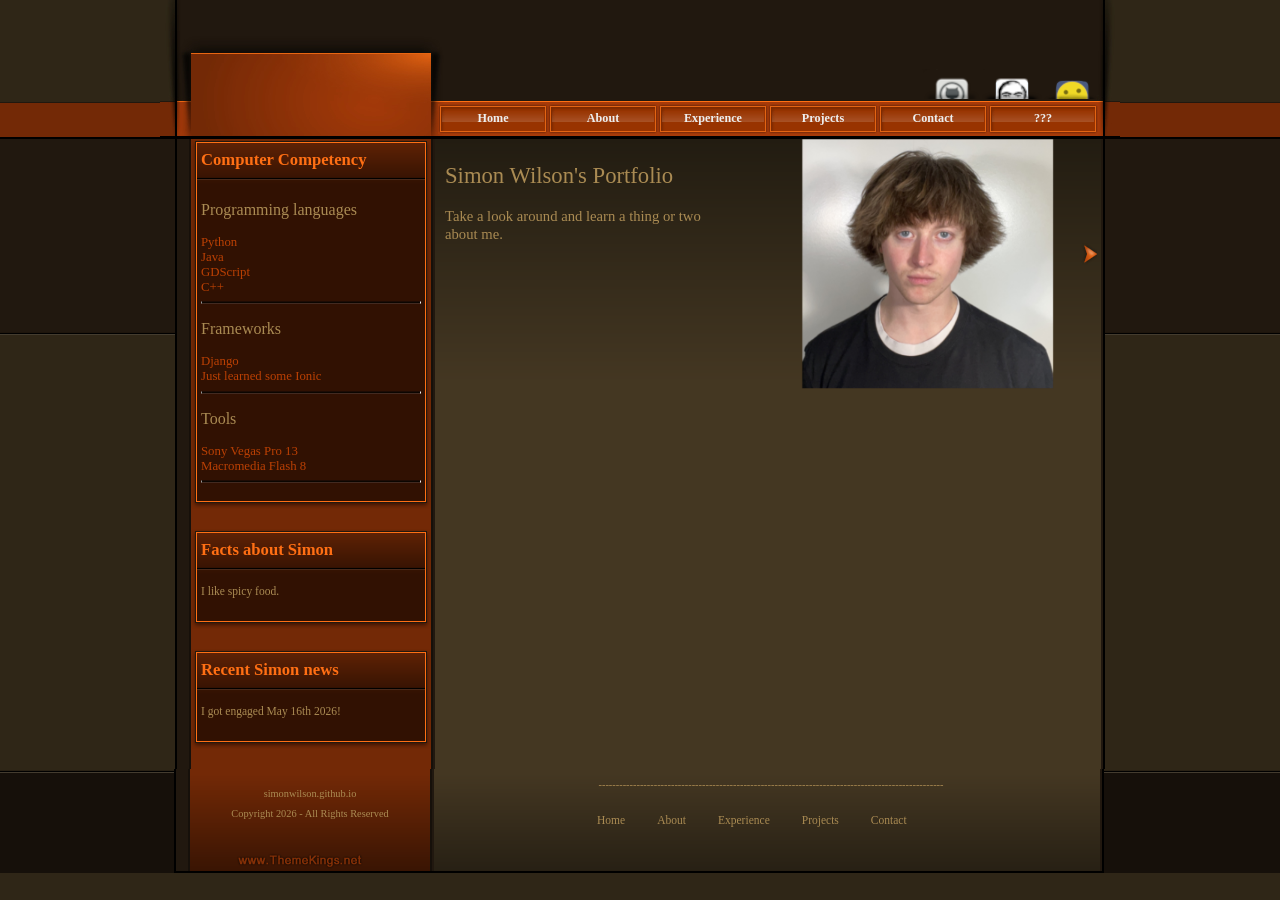
==== commit 4dfc8cbd: "actually added my name to the welcome page so people know who I am." ====
--- a/index.html
+++ b/index.html
@@ -170,7 +170,7 @@
 				<div class="con">
 					<div class="inner">
 						<div class="projectdesc">
-							<p style="font-size: 17pt;">Welcome to my portfolio!</p>
+							<p style="font-size: 17pt;">Simon Wilson's Portfolio</p>
 							<p style="font-size: 11pt;"">
 								Take a look around and learn a thing or two about me.<br>
 							</p>
